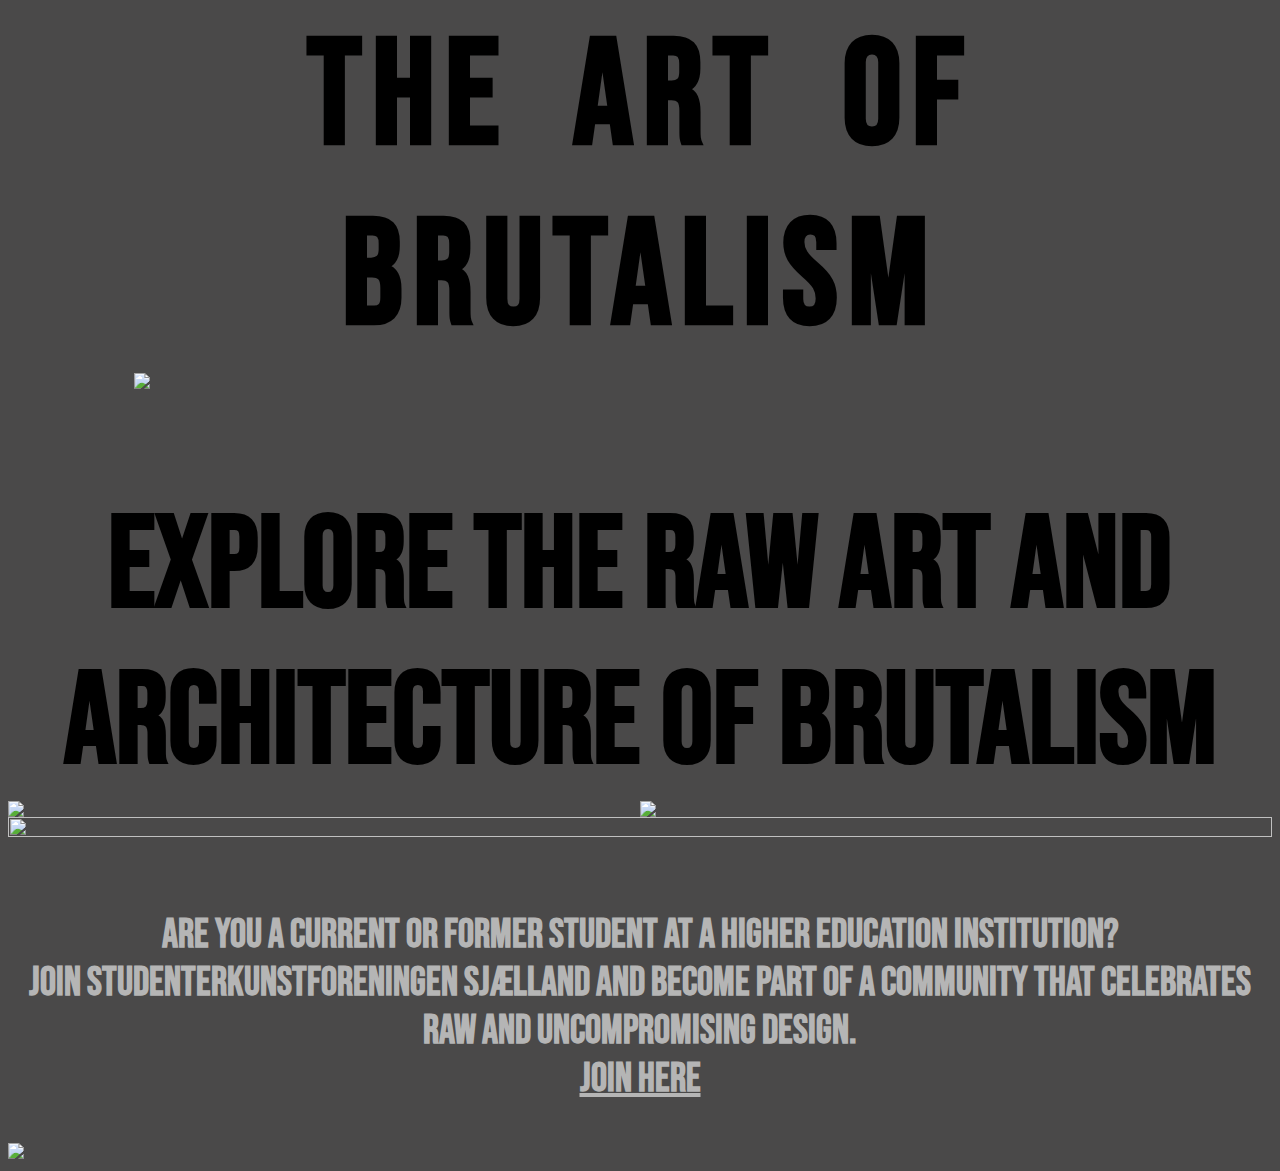
==== index.html @ c592eb90 "Add files via upload" ====
<!DOCTYPE html>
<html lang="en">
<head>
    <link rel="stylesheet" href="style.css">
    <link rel="preconnect" href="https://fonts.googleapis.com">
    <link rel="preconnect" href="https://fonts.gstatic.com" crossorigin>
    <link href="https://fonts.googleapis.com/css2?family=Bebas+Neue&display=swap" rel="stylesheet">
    <meta charset="UTF-8">
    <title>Studenternes Kunstforening Sjælland</title>
</head>
<body>

<h1>The art of brutalism</h1>

<img class="Billede-1" src="Brutalismebilleder/Barbican-towers.jpg">



<h2>Explore the raw art and architecture of Brutalism</h2>

<div class="container">
<img class="billede-3" src="Brutalismebilleder/BRUTALISM-FEAT-PHOTO-BW.jpg">
<img class="billede-4" src="Brutalismebilleder/understanding-brutalism-2.jpg">
</div>


<div class="container-2">
    <img class="billede-5" src="Brutalismebilleder/Habitat_67_bw.jpg">
</div>

<h3>Are you a current or former student at a higher education institution? <br>Join Studenterkunstforeningen Sjælland and become part of a community that celebrates raw and uncompromising design. <br><span>Join here</span> </h3>
<img class="Billede-6" src="Brutalismebilleder/Keywords_bw.png">
</body>
</html>
---- style.css ----
body {
    background-color: #4a4949;
}

h1, h2, h3 {
    font-family: Bebas Neue, sans-serif;
}

h1 {
    font-size: 150px;
    text-align: center;
    margin-bottom: 5px;
    margin-top: 5px;
    letter-spacing: 10px;
    word-spacing: 30px;
}

.Billede-1 {
    width: 80%;
    height: auto;
    display: block;
    margin: 0 auto;
}

.Billede-6 {
    width: 100%;
    height: auto;
}

h2 {
    font-size: 130px;
    text-align: center;
   margin: 0;
    margin-top: 100px;
    display: inline-block;
}

.container {
    display: flex;
    .billede-3, .billede-4 {
        width: 50%;
        margin-bottom: 0px;
    }
}
.billede-5 {
    display: block;
    margin: 0 auto;
    width: 100%;
    height: 50%;
}

h3 {
    margin-top: 70px;
    margin-bottom: 30px;
    font-size: 40px;
    text-align: center;
    color: #b5b5b5;
}

span{
    text-decoration: underline;
}

span:hover {opacity: 0.6;
    cursor: pointer;
}

span:active {
    color: black;
}

.Billede-6 {
    margin-top: 10px;
}
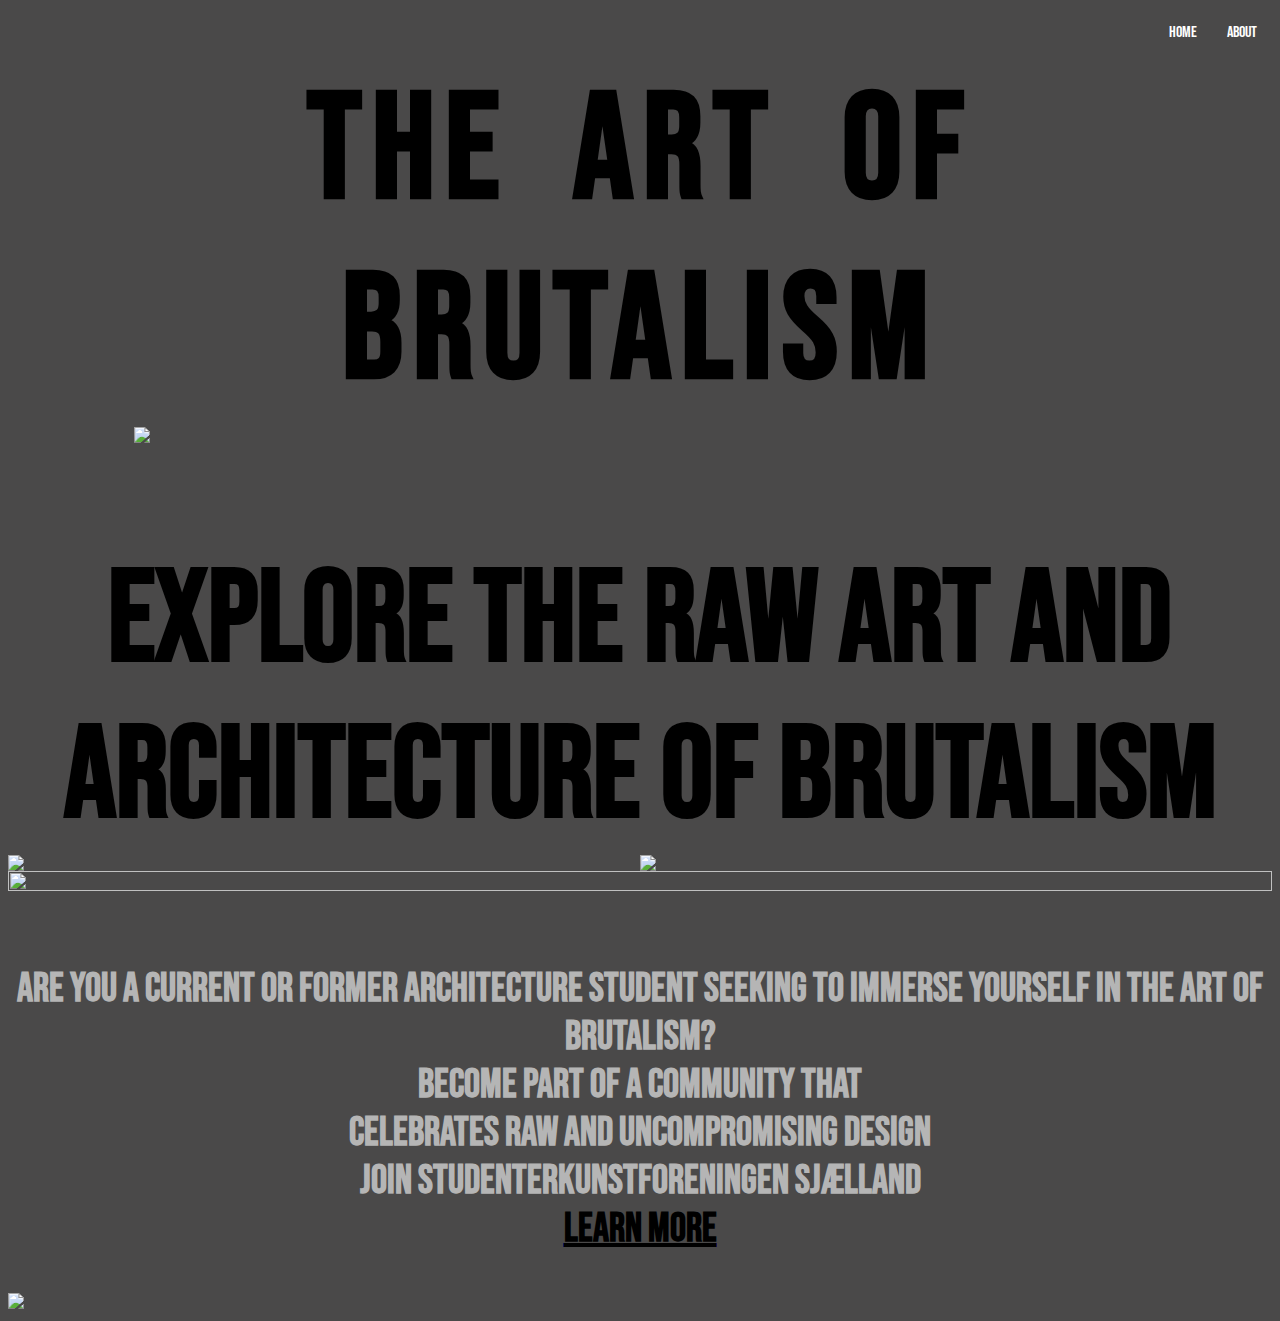
==== commit e030149e: "Add files via upload" ====
--- a/index.html
+++ b/index.html
@@ -2,22 +2,41 @@
 <html lang="en">
 <head>
     <link rel="stylesheet" href="style.css">
+
+    <!--Her har vi fundet fonten Bebas Neue i Google Fonts som vi bruger i CSS -->
     <link rel="preconnect" href="https://fonts.googleapis.com">
     <link rel="preconnect" href="https://fonts.gstatic.com" crossorigin>
     <link href="https://fonts.googleapis.com/css2?family=Bebas+Neue&display=swap" rel="stylesheet">
+
+
     <meta charset="UTF-8">
     <title>Studenternes Kunstforening Sjælland</title>
 </head>
+
+
 <body>
 
+<!--Dette er vores navigationsbar-->
+<nav class="navbar">
+    <ul>
+        <li><a href="index2.html">About</a></li>
+    <li><a href="index.html">Home</a>
+    </li></ul>
+</nav>
+
+
+<!--Overskrift på forside-->
 <h1>The art of brutalism</h1>
 
+
+<!--Dette er første billede vi har brugt i hjemmesiden. Vi har givet billedet en class for at arbejde med den i CSS.-->
 <img class="Billede-1" src="Brutalismebilleder/Barbican-towers.jpg">
 
 
-
+<!--Anden tekst på forsiden-->
 <h2>Explore the raw art and architecture of Brutalism</h2>
 
+<!--Her har vi lavet en container for at få 2 billeder inde i containeren-->
 <div class="container">
 <img class="billede-3" src="Brutalismebilleder/BRUTALISM-FEAT-PHOTO-BW.jpg">
 <img class="billede-4" src="Brutalismebilleder/understanding-brutalism-2.jpg">
@@ -28,7 +47,8 @@
     <img class="billede-5" src="Brutalismebilleder/Habitat_67_bw.jpg">
 </div>
 
-<h3>Are you a current or former student at a higher education institution? <br>Join Studenterkunstforeningen Sjælland and become part of a community that celebrates raw and uncompromising design. <br><span>Join here</span> </h3>
+<!--Her har vi lavet en beskrivelse om foreningen. <br> tags gør at den får teksten ned til en ny sætning-->
+<h3>Are you a current or former architecture student seeking to immerse yourself in the art of brutalism?  <br> become part of a community that <br>celebrates raw and uncompromising design <br> Join Studenterkunstforeningen Sjælland <br>  <a href="index2.html"> <span>Learn more </span> </a> </h3>
 <img class="Billede-6" src="Brutalismebilleder/Keywords_bw.png">
 </body>
 </html>--- a/style.css
+++ b/style.css
@@ -1,11 +1,39 @@
+/*Hele hjemmesiden skal have denne baggrundsfarve*/
 body {
     background-color: #4a4949;
 }
 
+/*Her markerer vi at at vi vil have alle h1, h2, og h3 tags til at bruge font-familien Bebas Neue*/
 h1, h2, h3 {
     font-family: Bebas Neue, sans-serif;
 }
 
+/*Her arbejder vi med navigationsbaren*/
+.navbar ul {
+    font-family: Bebas Neue, sans-serif;
+    list-style-type: none;
+
+    margin: 0;
+    padding: 0;
+    overflow: hidden;
+}
+
+/*Vælger alle <a>-tags i navnbaren*/
+.navbar a {
+    color: white;
+    text-decoration: none;
+    padding: 15px;
+    display: block;
+    text-align: center;
+}
+/*Når musen er på en af navigationerne ændrer den farve*/
+.navbar a:hover {
+    background-color: #272727;
+}
+/*listed items skal placeres til højre*/
+.navbar li {
+    float: right;
+}
 h1 {
     font-size: 150px;
     text-align: center;
@@ -35,6 +63,7 @@
     display: inline-block;
 }
 
+/*Her ønsker vi at to billeder står ved siden af hinanden*/
 .container {
     display: flex;
     .billede-3, .billede-4 {
@@ -42,6 +71,8 @@
         margin-bottom: 0px;
     }
 }
+
+/*Her tager vi et billede og matcher med bredden på containeren*/
 .billede-5 {
     display: block;
     margin: 0 auto;
@@ -56,19 +87,45 @@
     text-align: center;
     color: #b5b5b5;
 }
-
+/* Span elementet er vores "Learn More" knap. Her bruges der både hover, og active (active gør at knappen kan ændre farve når man klikker på det*/
 span{
     text-decoration: underline;
+    color: #000000;
 }
+
 
 span:hover {opacity: 0.6;
     cursor: pointer;
 }
 
 span:active {
-    color: black;
+    color: #1e1e1e;
 }
 
 .Billede-6 {
     margin-top: 10px;
+}
+
+.papir {width: 20%;
+height: auto;
+}
+
+.idea {
+    width: 30%;
+height: auto;
+}
+
+.beskrivelse {font-family: "Bebas Neue", sans-serif;
+font-size: 50px;
+    text-align: left;
+    background-color: grey;
+}
+
+.overskrift {font-family: "Bebas Neue", sans-serif;
+font-size: 50px;
+    margin-top: 0;
+}
+
+.barbican {
+    width: 40%;
 }